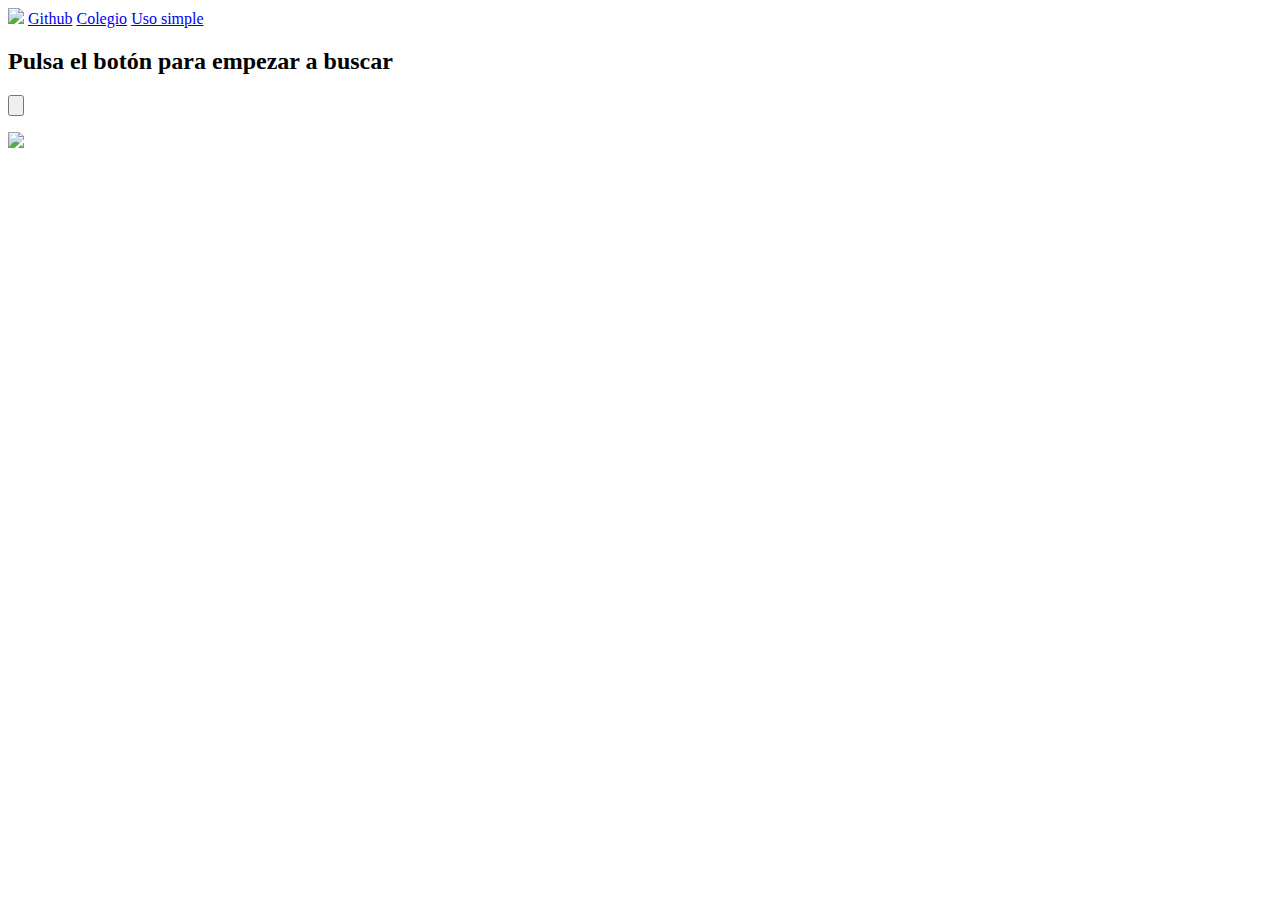
==== index.html @ 3675b04e "Add files via upload" ====
<!DOCTYPE html>
<html lang="en">
<head>
    <meta charset="UTF-8">
    <meta name="viewport" content="width=device-width, initial-scale=1.0">
    <title>API de Pokemon</title>
    <link href="CSS/Estilos.css" rel="stylesheet">
    <script src="JS/Script.js"></script>
    <link rel="shortcut icon" href="IMG/icono_Pokemon.ico">

</head>
<body>

    <!-- Navegador de la página -->

    <nav class="navegador">

        <!-- Esto que es  algo similar a una Pokeball-->
        <a href="Api_Pokemon.html"><img src="IMG/pokeball.png"></a>

        <div style="display: inline;" class="enlaces"> <!-- Le he metido el inline para que se comporte como de línea porque es más comodo así -->

            <a href="https://github.com/AngelZunigaZhutova" target="_blank">Github</a>
            <a href="https://www.cesramonycajal.com/" target="_blank">Colegio</a>
            <a href="PAGS/Uso_API.html">Uso simple</a>      
            
        </div>

    </nav>

    <!----------------------------------->
    
    <!-- Imagen Principal de la página -->

    <main class="main">

        <!--Aquí solo va a ir el vídeo como background-->

    </main>

    <!---------------------------------->

    <!-- Contenedor con el pokemon y la info -->

    <section class="tarjeta" id="contenedor_pokemon">

    </section>

    <!------------------------------------>

    <!-- Buscador de la página -->

    <section class="buscador">

        <div class="formulario">

            <h2>Pulsa el botón para empezar a buscar</h2>

            <p><input class="botón_pokemon" id="botón_buscar" type="button" onclick="InputPokemon();"/></p>

           <a href="Api_Pokemon.html"><img src="IMG/limpiar.png"></a>


        </div> 


    </section>


    <!------------------------------------>

    <!-- Footer de la página -->

    <footer class="cabecera">

        <!-- Aquí va a estar el contenido de un footer tradicional -->

    </footer>

    

    <!------------------------------------>

</body>
</html>
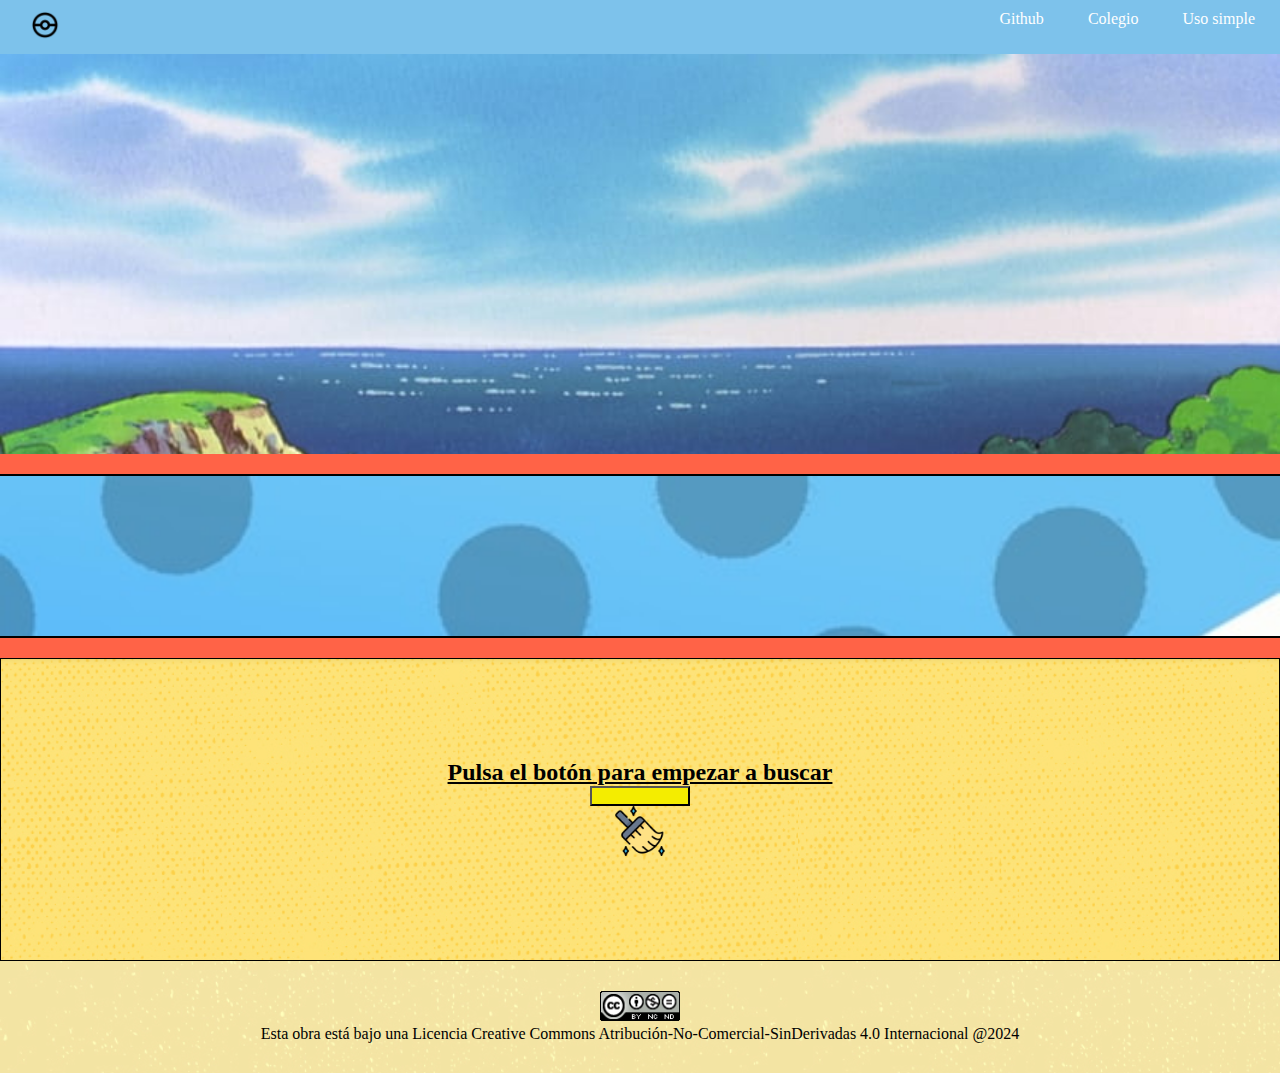
==== commit 9007b242: "Update index.html" ====
--- a/index.html
+++ b/index.html
@@ -16,7 +16,7 @@
     <nav class="navegador">
 
         <!-- Esto que es  algo similar a una Pokeball-->
-        <a href="Api_Pokemon.html"><img src="IMG/pokeball.png"></a>
+        <a href="index.html"><img src="IMG/pokeball.png"></a>
 
         <div style="display: inline;" class="enlaces"> <!-- Le he metido el inline para que se comporte como de línea porque es más comodo así -->
 
@@ -54,11 +54,12 @@
 
         <div class="formulario">
 
-            <h2>Pulsa el botón para empezar a buscar</h2>
+            <h2 style="color: black;">Pulsa el botón para empezar a buscar</h2>
 
             <p><input class="botón_pokemon" id="botón_buscar" type="button" onclick="InputPokemon();"/></p>
 
-           <a href="Api_Pokemon.html"><img src="IMG/limpiar.png"></a>
+           <a href="index.html"><img src="IMG/limpiar.png"></a>
+
 
 
         </div> 
@@ -72,9 +73,8 @@
     <!-- Footer de la página -->
 
     <footer class="cabecera">
-
-        <!-- Aquí va a estar el contenido de un footer tradicional -->
-
+        <p><a href="https://creativecommons.org/licenses/by-nc-nd/4.0/" target="_blank"><img src="IMG/88x31.png"></a></p>
+        <p>Esta obra está bajo una Licencia Creative Commons Atribución-No-Comercial-SinDerivadas 4.0 Internacional @2024</p>
     </footer>
 
     
@@ -82,4 +82,4 @@
     <!------------------------------------>
 
 </body>
-</html>+</html>
--- a/CSS/Estilos.css
+++ b/CSS/Estilos.css
@@ -0,0 +1,8 @@
+/*Estilos de la API de Pokemon*/
+
+@import url("global.css");
+@import url("Navegador.css");
+@import url("main.css");
+@import url("Tarjeta.css");
+@import url("Buscador.css");
+@import url("Footer.css")